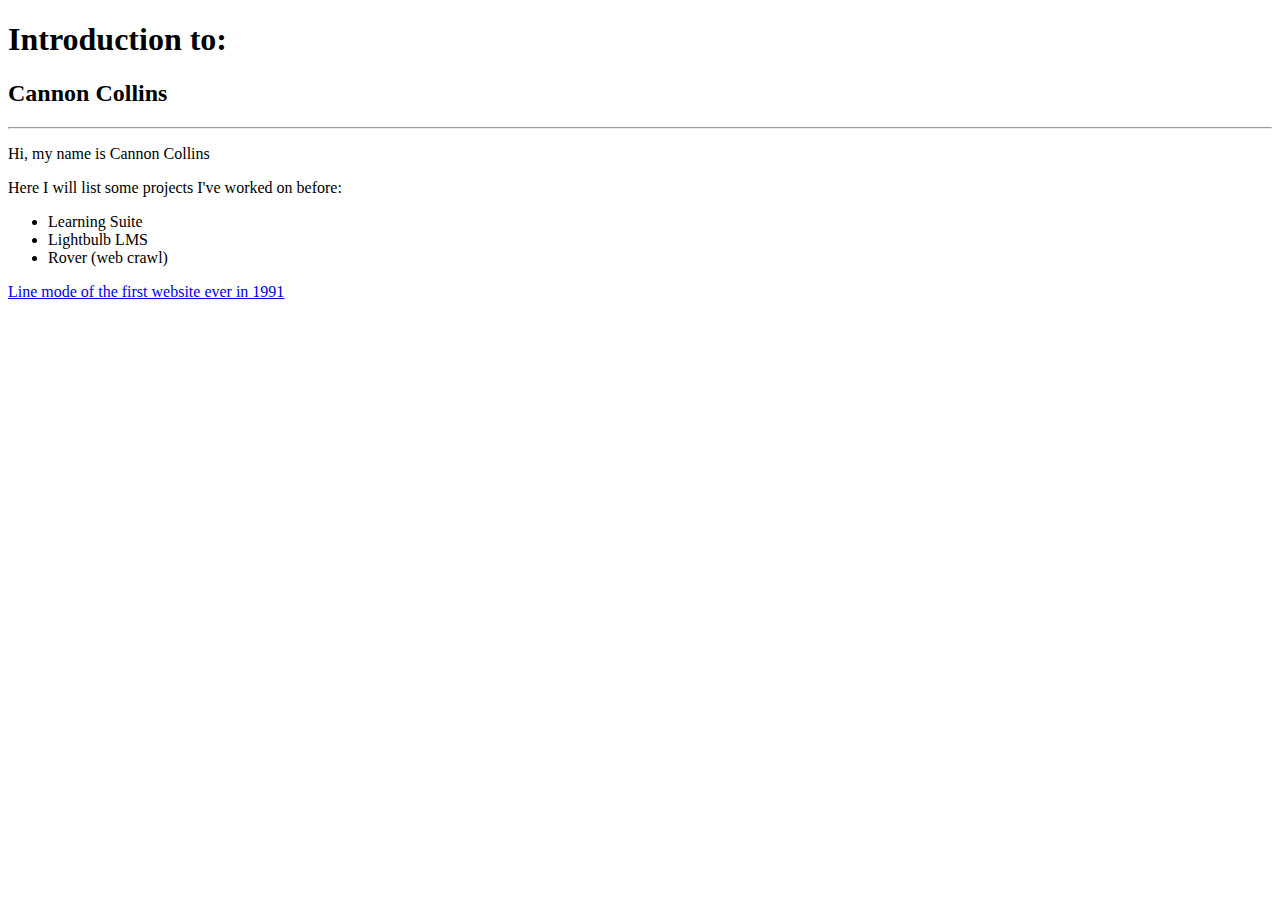
==== index.html @ 7a528268 "first commit" ====
<!DOCTYPE html>
<html>
<head>
<title>Cannon's Activity 4</title>
</head>
<body>

<h1>Introduction to:</h1>
<h2> Cannon Collins</h2>
<hr>
<p>Hi, my name is Cannon Collins</p>
<p>Here I will list some projects I've worked on before:</p>
<ul>
  <li> Learning Suite </li>
  <li> Lightbulb LMS </li>
  <li> Rover (web crawl) </li>
  </ul>

<a href="http://line-mode.cern.ch/www/hypertext/WWW/TheProject.html"> Line mode of the first website ever in 1991</a>

</body>
</html>
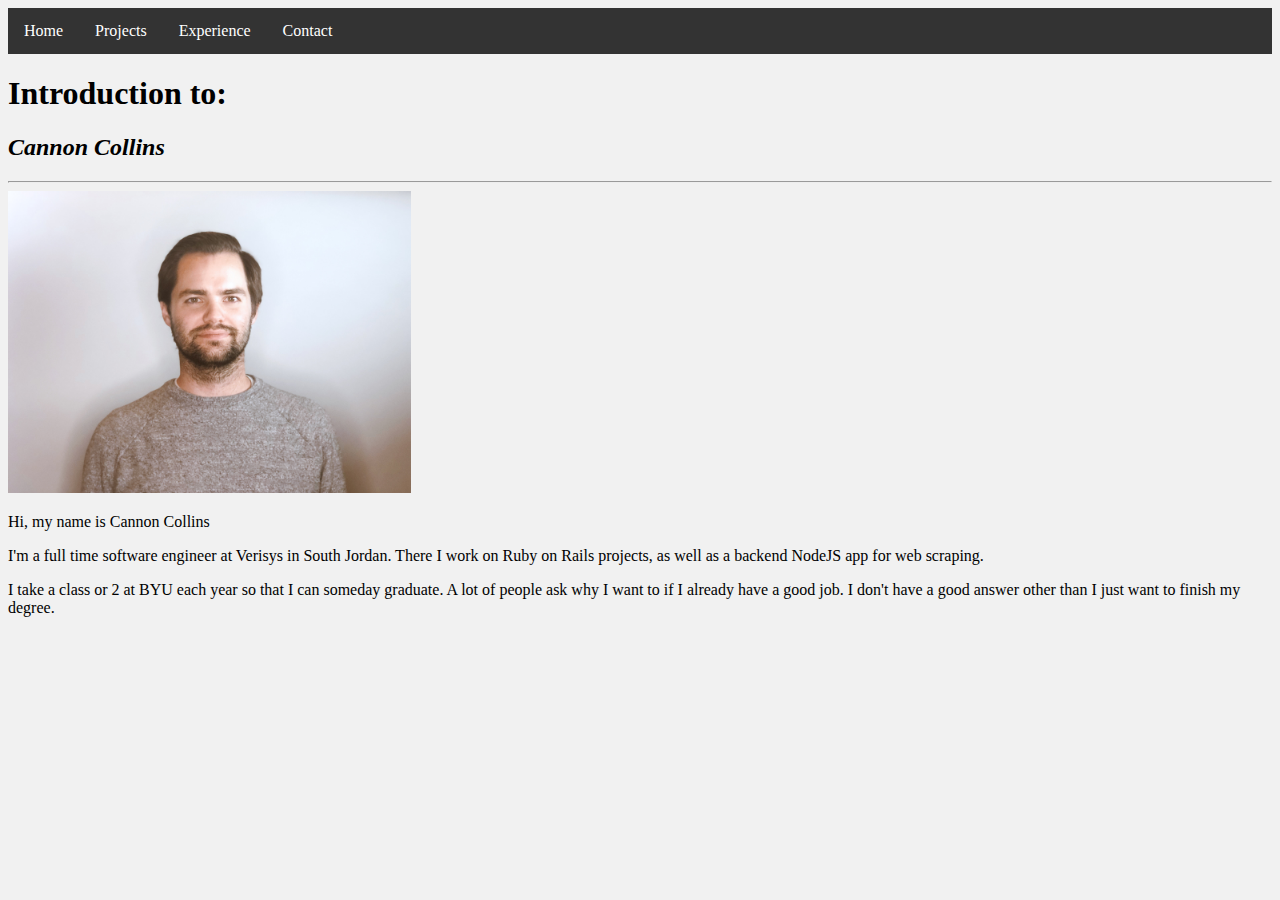
==== commit d59deb43: "activity 5" ====
--- a/index.html
+++ b/index.html
@@ -1,22 +1,27 @@
 <!DOCTYPE html>
 <html>
+
 <head>
-<title>Cannon's Activity 4</title>
+  <link rel="stylesheet" href="portfolio.css">
+  <title>Cannon's Activity 5</title>
 </head>
+
 <body>
+  <nav>
+    <ul>
+      <li><a href="#">Home</a></li>
+      <li><a href="projects.html">Projects</a></li>
+      <li><a href="experience.html">Experience</a></li>
+      <li><a href="contact.html">Contact</a></li>
+    </ul>
+  </nav>
+  <h1>Introduction to:</h1>
+  <h2> Cannon Collins</h2>
+  <hr>
+  <img src="images/myself.jpg" alt="My Picture">
+  <p>Hi, my name is Cannon Collins</p>
+  <p>I'm a full time software engineer at Verisys in South Jordan. There I work on Ruby on Rails projects, as well as a backend NodeJS app for web scraping.</p>
+  <p>I take a class or 2 at BYU each year so that I can someday graduate. A lot of people ask why I want to if I already have a good job. I don't have a good answer other than I just want to finish my degree.</p>
+</body>
 
-<h1>Introduction to:</h1>
-<h2> Cannon Collins</h2>
-<hr>
-<p>Hi, my name is Cannon Collins</p>
-<p>Here I will list some projects I've worked on before:</p>
-<ul>
-  <li> Learning Suite </li>
-  <li> Lightbulb LMS </li>
-  <li> Rover (web crawl) </li>
-  </ul>
-
-<a href="http://line-mode.cern.ch/www/hypertext/WWW/TheProject.html"> Line mode of the first website ever in 1991</a>
-
-</body>
 </html>
--- a/portfolio.css
+++ b/portfolio.css
@@ -0,0 +1,47 @@
+body {
+  background-color: #F1F1F1;
+}
+img {
+  height: 302px;
+  width: 403px;
+}
+h1 {
+  font-weight: bold;
+
+}
+h2 {
+  font-style: italic;
+}
+
+nav ul {
+  list-style-type: none;
+  margin: 0;
+  padding: 0;
+  overflow: hidden;
+  background-color: #333;
+}
+nav li {
+  float: left;
+}
+nav li a {
+  display: block;
+  color: white;
+  text-align: center;
+  padding: 14px 16px;
+  text-decoration: none;
+}
+nav li a:hover {
+  background-color: #111;
+}
+
+section {
+ display: flex;
+}
+
+aside {
+ flex: 1
+}
+
+article {
+ flex: 4
+}
